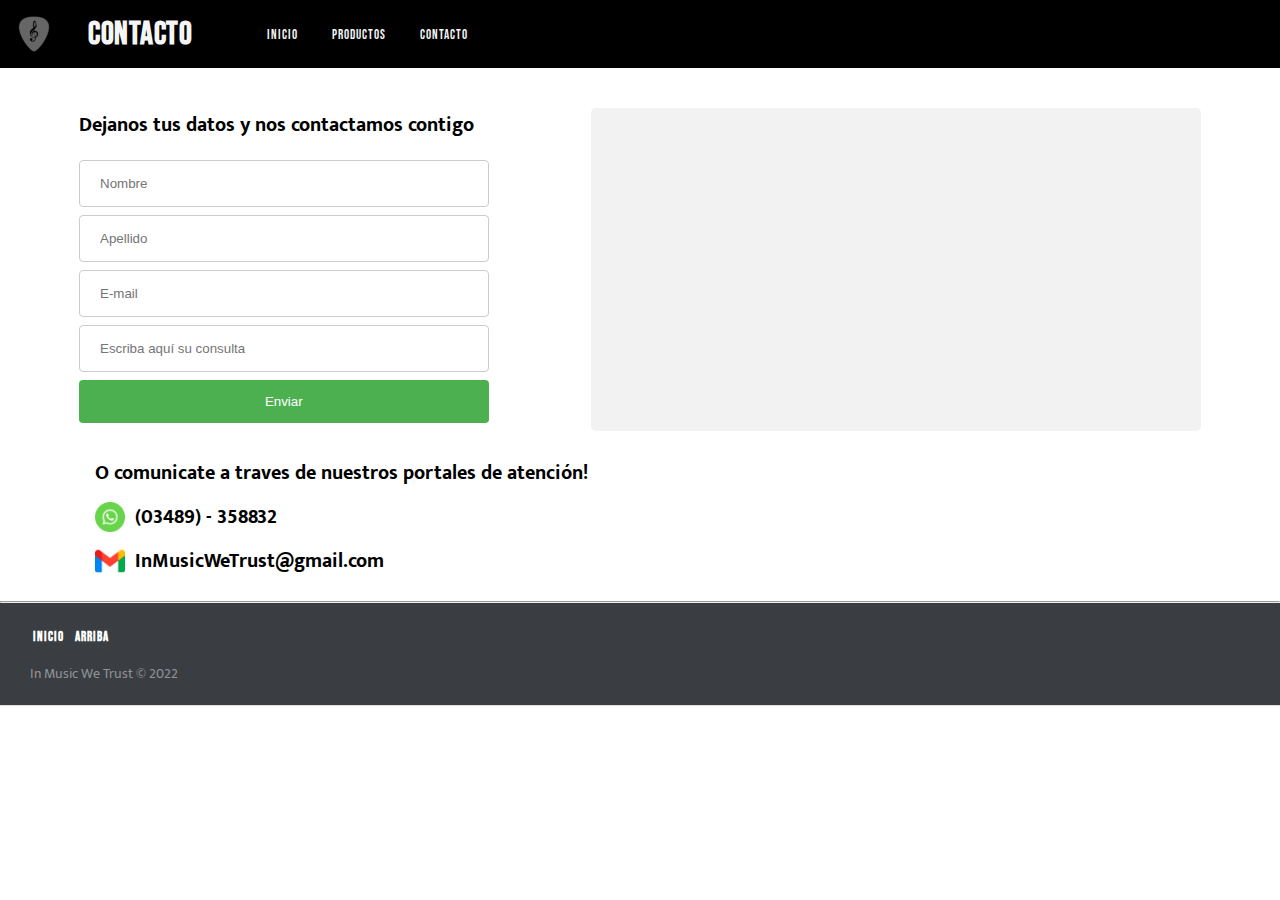
==== pages/contacto.html @ 93442647 "primer commit" ====
<!DOCTYPE html>
<html lang="en">

<head>
    <meta charset="UTF-8">
    <meta http-equiv="X-UA-Compatible" content="IE=edge">
    <meta name="viewport" content="width=device-width, initial-scale=1.0">
    <title>Contacto</title>

    <!-- etiqueta para icono de solapa -->

    <link rel="shortcut icon" href="../assets/img/favIco.png">
    <link rel="stylesheet" href="../css/style.css">
    <link rel="preconnect" href="https://fonts.googleapis.com">
    <link rel="preconnect" href="https://fonts.gstatic.com" crossorigin>
    <link
        href="https://fonts.googleapis.com/css2?family=Bebas+Neue&family=Mukta:wght@200&family=Source+Sans+Pro:wght@300;400&display=swap"
        rel="stylesheet">

</head>

<body>

    <header>
        <img src="../assets/img/favIco.png" alt="Logo">
        <h1 id="contacto">Contacto</h1>
        <nav>
            <!-- Lista desordenada con el menu de navegacion -->
            <ul>
                <li><a href="../index.html">Inicio</a></li>
                <li><a href="./productos.html">Productos</a></li>
                <li><a href="./contacto.html">Contacto</a></li>
            </ul>
        </nav>
    </header>

        <main>
            <div class="centrarForm">
                <form id="formulario" class="detallesForm bordeForm">
                    <div id="formContacto">
                        <h3 id="h3Contacto">Dejanos tus datos y nos contactamos contigo</h3>
                        <input type="text" placeholder="Nombre">
                        <input type="text" placeholder="Apellido">
                        <input type="text" placeholder="E-mail">
                        <input type="text" placeholder="Escriba aquí su consulta">
                        <input type="button" value="Enviar">
                    </div>                  
                    <div class="centrarMapa">
                        <iframe id="iframeContacto" src="https://www.google.com/maps/embed?pb=!1m18!1m12!1m3!1d3283.88453039699!2d-58.38703488524303!3d-34.60708126518213!2m3!1f0!2f0!3f0!3m2!1i1024!2i768!4f13.1!3m3!1m2!1s0x95bccac5166c4ced%3A0xc0a7bdf2d135e1c2!2sDaiam!5e0!3m2!1ses-419!2sar!4v1653403128716!5m2!1ses-419!2sar" style="border:0;" allowfullscreen="" loading="lazy" referrerpolicy="no-referrer-when-downgrade"></iframe>
                    </div>               
                </form>

                <div class="divDatosContacto">
                    <div class="alinearDatosContacto">
                        <p>O comunicate a traves de nuestros portales de atención!</p>
                    </div>           
                    <div class="alinearDatosContacto">
                        <img class="iconSize" src="../assets/img/whatsapp.png">
                        <p>(03489) - 358832</p>
                    </div>
                    <div class="alinearDatosContacto">
                        <img class="iconSize" src="../assets/img/gmail.png" alt="">
                        <p>InMusicWeTrust@gmail.com</p>
                    </div>               
                </div> 
            </div>
        </main>

    </div>
    <br>

    <hr>

    <!-- Footer -->

    <footer class="distribucion-footer">

        <div class="footer-left">
            <div class="footer-links">
                <a class="aSizequeriemobile" href="../index.html">Inicio</a>
                <a class="aSizequeriemobile" href="#contacto">Arriba</a>
            </div>
            <p>
                In Music We Trust &copy; 2022
            </p>
        </div>

    </footer>

</body>

</html>
---- css/style.css ----
/* -----------------------------------------------reseteo */

* {
    margin: 0;
    padding: 0;
}

.backgroundStyle {
    /* background-color: #e5e5f7;
    opacity: 0.9;
    background: linear-gradient(135deg, #a9a9a955 25%, transparent 25%) -30px 0/ 60px 60px, linear-gradient(225deg, #a9a9a9 25%, transparent 25%) -30px 0/ 60px 60px, linear-gradient(315deg, #a9a9a955 25%, transparent 25%) 0px 0/ 60px 60px, linear-gradient(45deg, #a9a9a9 25%, #e5e5f7 25%) 0px 0/ 60px 60px; */
    background: url("data:image/svg+xml,%3Csvg xmlns='http://www.w3.org/2000/svg' height='100%25' width='100%25'%3E%3Cdefs%3E%3Cpattern id='doodad' width='23.09' height='40' viewBox='0 0 34.64101615137755 60' patternUnits='userSpaceOnUse' patternTransform='rotate(135)'%3E%3Crect width='100%25' height='100%25' fill='rgba(226, 232, 240,1)'/%3E%3Cpath d='M51.96 30L51.96 50L34.64 60L34.64 40z' stroke-linejoin='miter' fill='rgba(203, 213, 224,1)'/%3E%3Cpath d='M17.32 30L17.32 50L0 60L0 40z' stroke-linejoin='miter' fill='rgba(203, 213, 224,1)'/%3E%3Cpath d='M34.64 0L34.64 20L17.32 30L17.32 10z' stroke-linejoin='miter' fill='rgba(203, 213, 224,1)'/%3E%3Cpath d='M34.64 60L34.64 80L17.32 90L17.32 70z' stroke-linejoin='miter' fill='rgba(203, 213, 224,1)'/%3E%3Cpath d='M34.64 60L17.32 50L17.32 30L34.64 40z' stroke-linejoin='miter' fill='rgba(160, 174, 192,1)'/%3E%3Cpath d='M0 60L-17.32 50L-17.32 30L0 40z' stroke-linejoin='miter' fill='rgba(160, 174, 192,1)'/%3E%3Cpath d='M17.32 30L0 20L0 0L17.32 10z' stroke-linejoin='miter' fill='rgba(160, 174, 192,1)'/%3E%3Cpath d='M17.32 90L0 80L0 60L17.32 70z' stroke-linejoin='miter' fill='rgba(160, 174, 192,1)'/%3E%3Cpath d='M32.91 41L32.91 39L34.64 38L34.64 40z' stroke-linejoin='miter' fill='rgba(203, 213, 224,1)'/%3E%3Cpath d='M-1.73 41L-1.73 39L0 38L0 40z' stroke-linejoin='miter' fill='rgba(203, 213, 224,1)'/%3E%3Cpath d='M15.59 11L15.59 9L17.32 8L17.32 10z' stroke-linejoin='miter' fill='rgba(203, 213, 224,1)'/%3E%3Cpath d='M15.59 71L15.59 69L17.32 68L17.32 70z' stroke-linejoin='miter' fill='rgba(203, 213, 224,1)'/%3E%3Cpath d='M34.64 38L36.37 39L36.37 41L34.64 40z' stroke-linejoin='miter' fill='rgba(160, 174, 192,1)'/%3E%3Cpath d='M0 38L1.73 39L1.73 41L0 40z' stroke-linejoin='miter' fill='rgba(160, 174, 192,1)'/%3E%3Cpath d='M17.32 8L19.05 9L19.05 11L17.32 10z' stroke-linejoin='miter' fill='rgba(160, 174, 192,1)'/%3E%3Cpath d='M17.32 68L19.05 69L19.05 71L17.32 70z' stroke-linejoin='miter' fill='rgba(160, 174, 192,1)'/%3E%3Cpath d='M36.37 41L34.64 42L32.91 41L34.64 40z' stroke-linejoin='miter' background='true' fill='rgba(203, 213, 224,1)'/%3E%3Cpath d='M1.73 41L0 42L-1.73 41L0 40z' stroke-linejoin='miter' background='true' fill='rgba(203, 213, 224,1)'/%3E%3Cpath d='M19.05 11L17.32 12L15.59 11L17.32 10z' stroke-linejoin='miter' background='true' fill='rgba(203, 213, 224,1)'/%3E%3Cpath d='M19.05 71L17.32 72L15.59 71L17.32 70z' stroke-linejoin='miter' background='true' fill='rgba(203, 213, 224,1)'/%3E%3Cpath d='M34.64 40.1L34.55 40.05L34.55 39.95L34.64 40z' stroke-linejoin='miter' fill='rgba(160, 174, 192,1)'/%3E%3Cpath d='M0 40.1L-0.09 40.05L-0.09 39.95L0 40z' stroke-linejoin='miter' fill='rgba(160, 174, 192,1)'/%3E%3Cpath d='M17.32 10.1L17.23 10.05L17.23 9.95L17.32 10z' stroke-linejoin='miter' fill='rgba(160, 174, 192,1)'/%3E%3Cpath d='M17.32 70.1L17.23 70.05L17.23 69.95L17.32 70z' stroke-linejoin='miter' fill='rgba(160, 174, 192,1)'/%3E%3Cpath d='M34.73 39.95L34.73 40.05L34.64 40.1L34.64 40z' stroke-linejoin='miter' fill='rgba(203, 213, 224,1)'/%3E%3Cpath d='M0.09 39.95L0.09 40.05L0 40.1L0 40z' stroke-linejoin='miter' fill='rgba(203, 213, 224,1)'/%3E%3Cpath d='M17.41 9.95L17.41 10.05L17.32 10.1L17.32 10z' stroke-linejoin='miter' fill='rgba(203, 213, 224,1)'/%3E%3Cpath d='M17.41 69.95L17.41 70.05L17.32 70.1L17.32 70z' stroke-linejoin='miter' fill='rgba(203, 213, 224,1)'/%3E%3Cpath d='M34.55 39.95L34.64 39.9L34.73 39.95L34.64 40z' stroke-linejoin='miter' background='true' fill='rgba(160, 174, 192,1)'/%3E%3Cpath d='M-0.09 39.95L0 39.9L0.09 39.95L0 40z' stroke-linejoin='miter' background='true' fill='rgba(160, 174, 192,1)'/%3E%3Cpath d='M17.23 9.95L17.32 9.9L17.41 9.95L17.32 10z' stroke-linejoin='miter' background='true' fill='rgba(160, 174, 192,1)'/%3E%3Cpath d='M17.23 69.95L17.32 69.9L17.41 69.95L17.32 70z' stroke-linejoin='miter' background='true' fill='rgba(160, 174, 192,1)'/%3E%3Cpath d='M34.64 40L34.64 40L34.64 40L34.64 40z' stroke-linejoin='miter' fill='rgba(203, 213, 224,1)'/%3E%3Cpath d='M0 40L0 40L0 40L0 40z' stroke-linejoin='miter' fill='rgba(203, 213, 224,1)'/%3E%3Cpath d='M17.32 10L17.32 10L17.32 10L17.32 10z' stroke-linejoin='miter' fill='rgba(203, 213, 224,1)'/%3E%3Cpath d='M17.32 70L17.32 70L17.32 70L17.32 70z' stroke-linejoin='miter' fill='rgba(203, 213, 224,1)'/%3E%3Cpath d='M34.64 40L34.64 40L34.64 40L34.64 40z' stroke-linejoin='miter' fill='rgba(160, 174, 192,1)'/%3E%3Cpath d='M0 40L0 40L0 40L0 40z' stroke-linejoin='miter' fill='rgba(160, 174, 192,1)'/%3E%3Cpath d='M17.32 10L17.32 10L17.32 10L17.32 10z' stroke-linejoin='miter' fill='rgba(160, 174, 192,1)'/%3E%3Cpath d='M17.32 70L17.32 70L17.32 70L17.32 70z' stroke-linejoin='miter' fill='rgba(160, 174, 192,1)'/%3E%3Cpath d='M34.64 40L34.64 40L34.64 40L34.64 40z' stroke-linejoin='miter' background='true' fill='rgba(203, 213, 224,1)'/%3E%3Cpath d='M0 40L0 40L0 40L0 40z' stroke-linejoin='miter' background='true' fill='rgba(203, 213, 224,1)'/%3E%3Cpath d='M17.32 10L17.32 10L17.32 10L17.32 10z' stroke-linejoin='miter' background='true' fill='rgba(203, 213, 224,1)'/%3E%3Cpath d='M17.32 70L17.32 70L17.32 70L17.32 70z' stroke-linejoin='miter' background='true' fill='rgba(203, 213, 224,1)'/%3E%3C/pattern%3E%3C/defs%3E%3Crect fill='url(%23doodad)' height='200%25' width='200%25'/%3E%3C/svg%3E ")
}


/* ----------------------------------------------- Index */

/* header con flexbox */

header {
    display: flex;
    flex-direction: row;
    align-items: center;
    padding: 10px;
    background-color: black;
}

/*----------------------------------- fuentes para los h1, h2 y parrafos */

h1 {
    display: inline;
    padding: 0 30px;
    font-family: 'Bebas Neue', cursive;
    letter-spacing: 0.5px;
    color: whitesmoke;
}

h2 {
    text-align: center;
    font-weight: 100;
    margin: 25px 0;
    font-family: 'Bebas Neue', cursive;
}

h3 {
    margin: 10px;
    font-family: 'Bebas Neue', cursive;
    font-size: small;
}

p {
    font-family: 'Mukta', sans-serif;
}

/*---------------------- ----hacer inline la lista y separar los items con margin */

nav ul {
    display: inline;
    margin-left: 30px;
}

nav ul li {
    margin: 15px;
    font-family: 'Bebas Neue', cursive;
    font-size: small;
}

/* --------------------------Quitarle los bullets a la lista del menu de navegacion */

ul li {
    display: inline;
    list-style-type: none;
}

/*------------------------------------ sacarle subrayado a los anchors */

ul li a {
    text-decoration: none;
    color: whitesmoke;
    letter-spacing: 1px;
}

/* ---------------------------cambiar de color al pasar el cursor sobre los links */

ul li a:hover {
    color: grey
}

/* imagen de portada */

#imgPortada {
    width: 100%;
}

/* -----------------------------------------grilla index divPrincipal */

#mainProductos {
    background-color: #ccc;
}

#divPrincipal {
    display: grid;
    grid-template-areas:
        "article1 article2 article3"
        "article4 article5 article6"
        "bigCard bigCard bigCard"
        "form form form"
        "footer footer footer";
    grid-template-rows: repeat(5, 1fr);
    grid-template-columns: repeat(3, 1fr);
}

#arti1 {
    grid-area: article1;
}

#arti2 {
    grid-area: article2;
}

#arti3 {
    grid-area: article3;
}

#arti4 {
    grid-area: article4;
}

#arti5 {
    grid-area: article5;
}

#arti6 {
    grid-area: article6;
}

#cartaGrande {
    grid-area: bigCard;
}

#formulario {
    grid-area: form;
}

#footerIndex {
    grid-area: footer;
}

/* --------------------------media querie responsive del index - para TABLET (768px) - */

@media screen and (max-width: 768px) {

    header {
        display: flex;
        flex-direction: column;
        align-items: center;
        padding: 10px;
    }

    nav ul {
        display: inline-block;
        margin: 3px;
    }

    #divPrincipal {
        grid-template-areas:
            "article1 article2"
            "article3 article4"
            "article5 article6"
            "form form"
            "footer footer";
        grid-template-columns: repeat(2, 1fr);
        grid-template-rows: repeat(5, 1fr);
    }

    #cartaGrande {
        display: none;
    }
}

/*----------------------------media querie responsive del index - para CELULAR (480px) - */

@media screen and (max-width: 480px) {

    header {
        display: flex;
        flex-direction: column;
        justify-content: center;
        align-items: center;
        padding: 10px;
    }

    header nav {
        font-size: 1px;
    }

    #divPrincipal {
        grid-template-areas:
            "article1"
            "article2"
            "article3"
            "article4"
            "article5"
            "article6"
            "form"
            "footer";
        grid-template-columns: 1fr;
        grid-template-rows: repeat(8, 1fr);
    }

    #formulario h2 {
        font-size: 20px;
    }

    .aSizequeriemobile {
        font-size: 10px;
    }
}


/*------------------------------------------- animacion carta grande */

@keyframes animacionCarta {
    0% {
        left: 0px;
    }

    100% {
        left: 700px;
    }
}

.card {
    box-shadow: 0 8px 12px 0 rgba(0, 0, 0, 0.2);
    max-width: 300px;
    width: 100%;
    margin: 40px auto;
    text-align: center;
    font-family: arial;
    background-color: white;
}

.precioCard {
    color: black;
    font-size: 22px;
}

.card button {
    border: none;
    outline: 0;
    padding: 12px;
    color: white;
    background-color: #000;
    text-align: center;
    cursor: pointer;
    width: 100%;
    font-size: 18px;
}

.card button:hover {
    opacity: 0.7;
}

.card-wrapper {
    display: flex;
    align-items: center;
    justify-content: flex-start;
    height: 500px;
}

.h2Style {
    color: black;
    display: flex;
    justify-content: center;
    align-items: center;
    margin: 10px;
    text-align: justify;
}

.korg {
    box-shadow: 0 4px 8px 0 rgba(0, 0, 0, 0.2);
    max-width: 50%;
    height: 100%;
    margin: auto;
    text-align: center;
    font-family: arial;
    position: relative;
    animation-name: animacionCarta;
    animation-duration: 4s;
    animation-delay: 2s;
    animation-direction: reverse;
    animation-timing-function: ease-in;
}

.korg button:hover {
    opacity: 0.7;
}

.widthImgKorg {
    width: 70%;
}

/*----------------------------------------------------- footer */

footer {
    display: flex;
    justify-content: flex-start;
    align-items: center;
    padding: 10px;
}

footer a {
    text-decoration: none;
    color: #5B5B5B;
    font-family: 'Bebas Neue', cursive;
    font-size: small;
    letter-spacing: 1px;
}

footer a:hover {
    color: black;
}


/*----------------------------------------------- pagina "productos" */


/* imagen de marcas y h2 */

.divMarcas {
    display: flex;
    justify-content: space-evenly;
    align-items: center;
    font-size: 20px;
    background-color: black;
    color: gray;
}

/*---------------------------------------- flexbox de productos en cards */

.divPrincipalProductos {
    margin: 20px 0 13px 0;
    width: 65%;
}

.divHijoProductos {
    display: flex;
    flex-direction: row;
    justify-content: space-between;
    align-items: center;
    padding: 5px;
    width: 100%;
    height: 160px;
    border:#7d8085 solid 0.5px;
    border-radius: 4px;
    box-shadow: 0 4px 8px 0 rgba(0, 0, 0, 0.2);
    background-color: white;
}

.divHijoProductos p {
    font-family: 'Mukta', sans-serif;
    padding: 0 2px 0 2px;
    font-size: 23px;

}

.alinearDatos {
    display: flex;
    flex-direction: column;
    justify-content: center;
    align-items: center;
    margin-left: 40px;
    font-size: 25px;
}

.alinearCarrito {
    display: flex;
    flex-direction: column;
    justify-content: center;
    align-items: center;
    font-size: 25px ;
    width: 22%;
    height: 80%;
    border-left: #ccc solid 0.2px;
}

.containerImg {
    display: flex;
    justify-content: center;
    align-items: center;
    width: 22%;
    height: 80%;
    border-right: #ccc solid 0.2px;
}

/* -------------------- clase en main que contiene las cards, las alinea al centro de la pantalla */

.alinearCajas {
    display: flex;
    align-items: center;
    justify-content: center;
}

/* ----------------------------------------------- grilla de productos */

#divProductos {
    display: grid;
    grid-template-columns: 1fr;
    grid-template-rows: repeat(12, 160px);
    grid-row-gap: 20px;
    grid-template-areas:
        "placa"
        "daneNegra"
        "condenser"
        "acustica"
        "grest"
        "mandolina"
        "bombo"
        "violinete"
        "daneRoja"
        "consola"
        "bajo"
        "guitarBlue";
    align-items: center;
    justify-items: center;
}

#placa {
    grid-area: placa;
}

#daneBlack {
    grid-area: daneNegra;
}

#mic {
    grid-area: condenser;
}

#electro {
    grid-area: acustica;
}

#grestch {
    grid-area: grest;
}

#mando {
    grid-area: mandolina;
}

#pedalBombo {
    grid-area: bombo;
}

#violin {
    grid-area: violinete;
}

#daneRed {
    grid-area: daneRoja;
}

#apolo {
    grid-area: consola;
}

#bass {
    grid-area: bajo;
}

#alligator {
    grid-area: guitarBlue;
}

/*---------------------------------------- botones cambio de pagina */

.btnPasarPag {
    display: flex;
    justify-content: center;
}

.btnStyle {
    background-color:#8f9296;
    border: none;
    color: white;
    padding: 7px 20px;
    text-align: center;
    text-decoration: none;
    display: inline-block;
    font-size: 14px;
    border-radius: 4px;
    margin: 0 5px 0 5px;
}

.btnStyle:hover {
    cursor: pointer;
    color: #000;
}



/* ------------------------------------------------ footer */


.distribucion-footer {
    background-color: #3a3d41;
    box-shadow: 0 1px 1px 0 rgba(0, 0, 0, 0.12);
    box-sizing: border-box;
    width: 100%;
    text-align: left;
    padding: 20px 30px;
}

.distribucion-footer .footer-left p {
    color: #8f9296;
    font-size: 14px;
    margin: 0;
}

/*------------------------------------------------- Footer links */

.distribucion-footer div.footer-links {
    font-size: 18px;
    font-weight: bold;
    color: #ffffff;
    margin: 0 0 10px;
    padding: 0;
}

.distribucion-footer div.footer-links a {
    display: inline-block;
    line-height: 1.8;
    text-decoration: none;
    color: inherit;
    margin: 3px;
}

.distribucion-footer div.footer-links a:hover {
    text-decoration: underline;
}

/* --------------------------------------------- formulario newsletter */

form {
    border: 4px solid #f1f1f1;
    margin-top: 10px;
}

.contenedorForm {
    padding-top: 0;
    padding-bottom: 10px;
    background-color: #f1f1f1;
    display: flex;
    flex-direction: column;
    justify-content: center;
    align-items: center;
}

/* Los corchetes se usan para seleccionar todos los elementos que tienen un determinado valor de atributo */
/* Aqui seleccionamos todos los "inputs" que poseen los atributos type="text" y type="submit" */

input[type=text],
input[type=button] {
    width: 50%;
    padding: 12px;
    margin: 8px 0;
    display: inline-block;
    border: 1px solid #ccc;
    border-radius: 4px;
    box-sizing: border-box;
}

input[type=button] {
    background-color: #04AA6D;
    color: white;
    border: none;
}

input[type=button]:hover {
    opacity: 0.8;
}

/*------------------------------------------- pagina "contacto" */

.tipografiaLista {
    font-family: 'Source Sans Pro', sans-serif;
    font-weight: 300px;
    margin-left: 10px;
}

div h2 {
    margin: 0;
    padding-top: 10px;
}

div h3 {
    font-size: 20px;
}

/*-------------------------------------------------- form consulta */

#formContacto {
    display: flex;
    flex-direction: column;
    justify-content: center;
    align-items:flex-start;
    width: 40%;
    background-color: white;
}

#formContacto p {
    font-family: 'Bebas Neue', cursive;
}

#iframeContacto {
    margin-right: 10px;
    width: 600px;
    height: 300px;
}

.detallesForm {
    display: flex;
    flex-direction: row;
    justify-content: center;
    align-content:space-around;
    background-color: white;
    margin-top: 40px;
}

.detallesForm input[type=text] {
    width: 80%;
    padding: 15px 20px;
    margin: 8px 0 0 0;
    display: inline-block;
    border: 1px solid #ccc;
    border-radius: 4px;
    box-sizing: border-box;
}

.detallesForm input[type=button] {
    width: 80%;
    background-color: #4CAF50;
    color: white;
    padding: 14px 20px;
    margin: 8px 0;
    border: none;
    border-radius: 4px;
    cursor: pointer;
}

.detallesForm input[type=button]:hover {
    background-color: #45a049;
}

.detallesForm div {
    border-radius: 5px;
    background-color: #f2f2f2;
    padding: 0px;
}

.bordeForm {
    border-style: none;
    width: 100%;
}

/*------------------------------------------- datos de contacto */

.iconSize {
    width: 30px;
    height: 30px;
    padding-right: 10px;
}

.alinearDatosContacto {
    display: flex;
    align-items: center;
    margin-left: 40px;
    padding: 5px;
}

.alinearDatosContacto p {
    font-family: 'Mukta', sans-serif;
    font-size: 20px;
    font-weight: bold;
}

#h3Contacto {
    font-family: 'Mukta', sans-serif;
    margin: 0 0 10px 0;
}

.divDatosContacto {
    margin: 20px 0 0 50px;
}

/*------------------------ media querie pagina contacto - para TABLET 768px */

@media screen and (max-width: 768px) {
    #formulario {
        display: flex;
        flex-direction: column;
        margin-bottom: 12px;
    }

    #formContacto {
        display: flex;
        justify-content: center;
        align-items: center;
        width: 100%;
        margin-top: -22px;
        margin-bottom: 15px;
    }

    .centrarMapa {
        display: flex;
        justify-content: center;
        align-items: center;
        margin: 0 auto;
        width: 80%;
    }

    #iframeContacto {
        width: 100%;
        margin: 10px;
    }

    .divDatosContacto {
        display: flex;
        flex-direction: column;
        align-items: center;
        margin: 0 auto;
        padding-bottom: 0;
    }

    .alinearDatosContacto {
        margin: 2px 0;
    }

}

/* media querie pagina contacto - para CELULAR 480px */

@media screen and (max-width: 480px) {
    #h3Contacto {
        font-size: 17px;
    }

    .alinearDatosContacto p {
        font-size: 17px;
    }

    .aSizequeriemobile {
        font-size: 10px;
    }
}
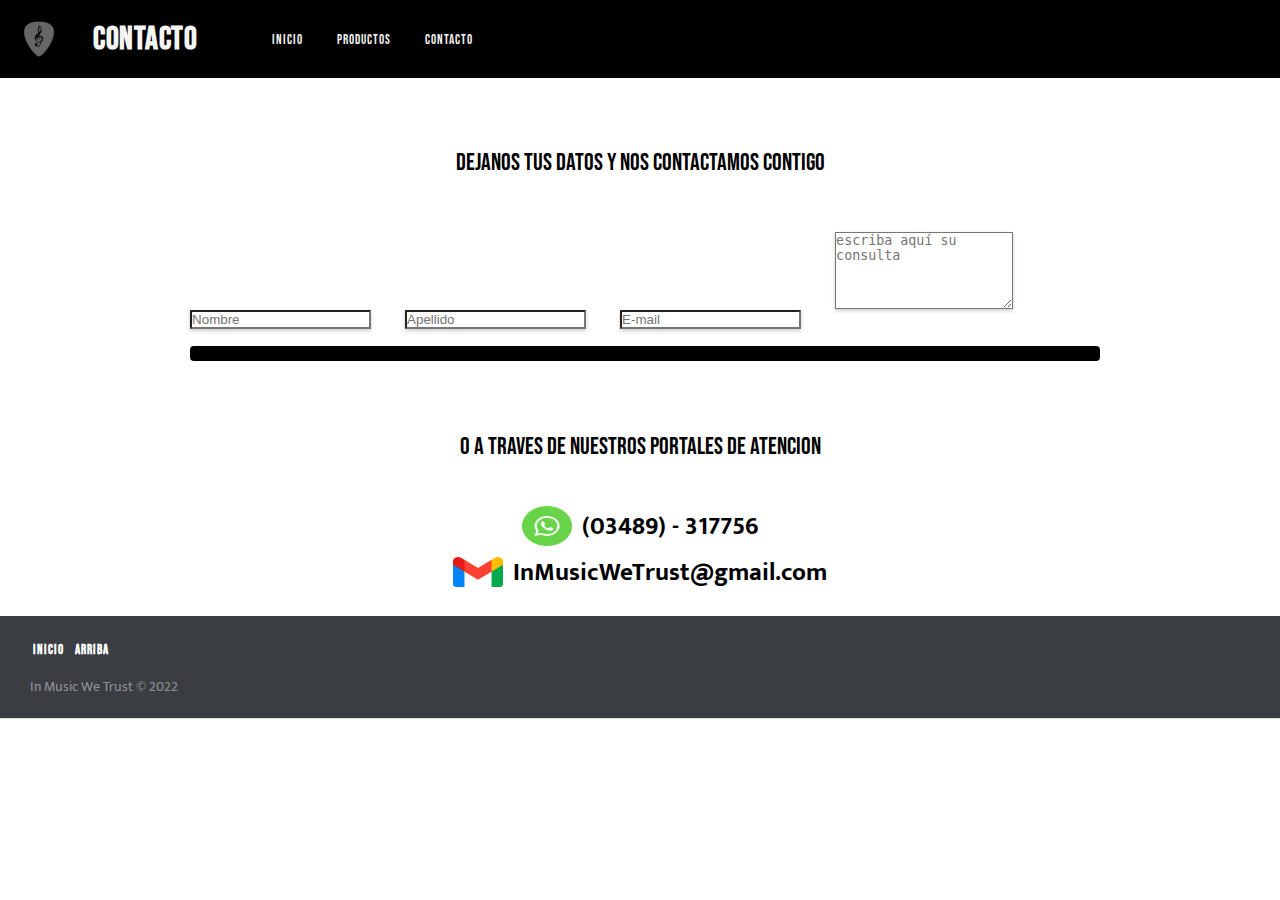
==== commit 7db618f0: "entrega de bootstrap, pagina 'productos' y 'contacto'" ====
--- a/pages/contacto.html
+++ b/pages/contacto.html
@@ -6,9 +6,12 @@
     <meta http-equiv="X-UA-Compatible" content="IE=edge">
     <meta name="viewport" content="width=device-width, initial-scale=1.0">
     <title>Contacto</title>
+    <!-- CSS only -->
+    <link href="https://cdn.jsdelivr.net/npm/bootstrap@5.2.0-beta1/dist/css/bootstrap.min.css" rel="stylesheet" integrity="sha384-0evHe/X+R7YkIZDRvuzKMRqM+OrBnVFBL6DOitfPri4tjfHxaWutUpFmBp4vmVor" crossorigin="anonymous">
+    <!-- JavaScript Bundle with Popper -->
+    <script src="https://cdn.jsdelivr.net/npm/bootstrap@5.2.0-beta1/dist/js/bootstrap.bundle.min.js" integrity="sha384-pprn3073KE6tl6bjs2QrFaJGz5/SUsLqktiwsUTF55Jfv3qYSDhgCecCxMW52nD2" crossorigin="anonymous"></script>
 
-    <!-- etiqueta para icono de solapa -->
-
+    
     <link rel="shortcut icon" href="../assets/img/favIco.png">
     <link rel="stylesheet" href="../css/style.css">
     <link rel="preconnect" href="https://fonts.googleapis.com">
@@ -25,7 +28,7 @@
         <img src="../assets/img/favIco.png" alt="Logo">
         <h1 id="contacto">Contacto</h1>
         <nav>
-            <!-- Lista desordenada con el menu de navegacion -->
+            
             <ul>
                 <li><a href="../index.html">Inicio</a></li>
                 <li><a href="./productos.html">Productos</a></li>
@@ -34,44 +37,43 @@
         </nav>
     </header>
 
-        <main>
-            <div class="centrarForm">
-                <form id="formulario" class="detallesForm bordeForm">
-                    <div id="formContacto">
-                        <h3 id="h3Contacto">Dejanos tus datos y nos contactamos contigo</h3>
-                        <input type="text" placeholder="Nombre">
-                        <input type="text" placeholder="Apellido">
-                        <input type="text" placeholder="E-mail">
-                        <input type="text" placeholder="Escriba aquí su consulta">
-                        <input type="button" value="Enviar">
-                    </div>                  
-                    <div class="centrarMapa">
-                        <iframe id="iframeContacto" src="https://www.google.com/maps/embed?pb=!1m18!1m12!1m3!1d3283.88453039699!2d-58.38703488524303!3d-34.60708126518213!2m3!1f0!2f0!3f0!3m2!1i1024!2i768!4f13.1!3m3!1m2!1s0x95bccac5166c4ced%3A0xc0a7bdf2d135e1c2!2sDaiam!5e0!3m2!1ses-419!2sar!4v1653403128716!5m2!1ses-419!2sar" style="border:0;" allowfullscreen="" loading="lazy" referrerpolicy="no-referrer-when-downgrade"></iframe>
-                    </div>               
-                </form>
+        <main>       
+            <div class="h2Contacto container">
+                <h2>Dejanos tus datos y nos contactamos contigo</h2>
+            </div>
+            <div class="divFlex">              
+                <div class="mb-3 col-lg-8 col-sm-8 col-xs-12">
+                    
+                    <input type="email" class="form-control inputsMargin" id="exampleFormControlInput1" placeholder="Nombre">
+            
+                    <input type="email" class="form-control inputsMargin" id="exampleFormControlInput1" placeholder="Apellido">
+                
+                    <input type="email" class="form-control inputsMargin" id="exampleFormControlInput1" placeholder="E-mail">
+                
+                    <textarea class="form-control inputsMargin" id="exampleFormControlTextarea1" placeholder="escriba aquí su consulta" rows="5"></textarea>
+    
+                    <button type="button" class="btn botonContacto estiloBtn btn-dark btn-size">Enviar</button>
+                </div>    
+            </div>
 
-                <div class="divDatosContacto">
-                    <div class="alinearDatosContacto">
-                        <p>O comunicate a traves de nuestros portales de atención!</p>
-                    </div>           
-                    <div class="alinearDatosContacto">
-                        <img class="iconSize" src="../assets/img/whatsapp.png">
-                        <p>(03489) - 358832</p>
-                    </div>
-                    <div class="alinearDatosContacto">
-                        <img class="iconSize" src="../assets/img/gmail.png" alt="">
-                        <p>InMusicWeTrust@gmail.com</p>
-                    </div>               
-                </div> 
+            <div class="h2Contacto">
+                <h2>o a traves de nuestros portales de atencion</h2>
             </div>
+
+            <div class="alinearDatosContacto">
+                <img class="iconSize" src="../assets/img/whatsapp.png">
+                <p>(03489) - 317756</p>
+            </div>
+            <div class="alinearDatosContacto">
+                <img class="iconSize" src="../assets/img/gmail.png">
+                <p>InMusicWeTrust@gmail.com</p>
+            </div>
+                
+
         </main>
 
     </div>
     <br>
-
-    <hr>
-
-    <!-- Footer -->
 
     <footer class="distribucion-footer">
 
--- a/css/style.css
+++ b/css/style.css
@@ -5,14 +5,6 @@
     padding: 0;
 }
 
-.backgroundStyle {
-    /* background-color: #e5e5f7;
-    opacity: 0.9;
-    background: linear-gradient(135deg, #a9a9a955 25%, transparent 25%) -30px 0/ 60px 60px, linear-gradient(225deg, #a9a9a9 25%, transparent 25%) -30px 0/ 60px 60px, linear-gradient(315deg, #a9a9a955 25%, transparent 25%) 0px 0/ 60px 60px, linear-gradient(45deg, #a9a9a9 25%, #e5e5f7 25%) 0px 0/ 60px 60px; */
-    background: url("data:image/svg+xml,%3Csvg xmlns='http://www.w3.org/2000/svg' height='100%25' width='100%25'%3E%3Cdefs%3E%3Cpattern id='doodad' width='23.09' height='40' viewBox='0 0 34.64101615137755 60' patternUnits='userSpaceOnUse' patternTransform='rotate(135)'%3E%3Crect width='100%25' height='100%25' fill='rgba(226, 232, 240,1)'/%3E%3Cpath d='M51.96 30L51.96 50L34.64 60L34.64 40z' stroke-linejoin='miter' fill='rgba(203, 213, 224,1)'/%3E%3Cpath d='M17.32 30L17.32 50L0 60L0 40z' stroke-linejoin='miter' fill='rgba(203, 213, 224,1)'/%3E%3Cpath d='M34.64 0L34.64 20L17.32 30L17.32 10z' stroke-linejoin='miter' fill='rgba(203, 213, 224,1)'/%3E%3Cpath d='M34.64 60L34.64 80L17.32 90L17.32 70z' stroke-linejoin='miter' fill='rgba(203, 213, 224,1)'/%3E%3Cpath d='M34.64 60L17.32 50L17.32 30L34.64 40z' stroke-linejoin='miter' fill='rgba(160, 174, 192,1)'/%3E%3Cpath d='M0 60L-17.32 50L-17.32 30L0 40z' stroke-linejoin='miter' fill='rgba(160, 174, 192,1)'/%3E%3Cpath d='M17.32 30L0 20L0 0L17.32 10z' stroke-linejoin='miter' fill='rgba(160, 174, 192,1)'/%3E%3Cpath d='M17.32 90L0 80L0 60L17.32 70z' stroke-linejoin='miter' fill='rgba(160, 174, 192,1)'/%3E%3Cpath d='M32.91 41L32.91 39L34.64 38L34.64 40z' stroke-linejoin='miter' fill='rgba(203, 213, 224,1)'/%3E%3Cpath d='M-1.73 41L-1.73 39L0 38L0 40z' stroke-linejoin='miter' fill='rgba(203, 213, 224,1)'/%3E%3Cpath d='M15.59 11L15.59 9L17.32 8L17.32 10z' stroke-linejoin='miter' fill='rgba(203, 213, 224,1)'/%3E%3Cpath d='M15.59 71L15.59 69L17.32 68L17.32 70z' stroke-linejoin='miter' fill='rgba(203, 213, 224,1)'/%3E%3Cpath d='M34.64 38L36.37 39L36.37 41L34.64 40z' stroke-linejoin='miter' fill='rgba(160, 174, 192,1)'/%3E%3Cpath d='M0 38L1.73 39L1.73 41L0 40z' stroke-linejoin='miter' fill='rgba(160, 174, 192,1)'/%3E%3Cpath d='M17.32 8L19.05 9L19.05 11L17.32 10z' stroke-linejoin='miter' fill='rgba(160, 174, 192,1)'/%3E%3Cpath d='M17.32 68L19.05 69L19.05 71L17.32 70z' stroke-linejoin='miter' fill='rgba(160, 174, 192,1)'/%3E%3Cpath d='M36.37 41L34.64 42L32.91 41L34.64 40z' stroke-linejoin='miter' background='true' fill='rgba(203, 213, 224,1)'/%3E%3Cpath d='M1.73 41L0 42L-1.73 41L0 40z' stroke-linejoin='miter' background='true' fill='rgba(203, 213, 224,1)'/%3E%3Cpath d='M19.05 11L17.32 12L15.59 11L17.32 10z' stroke-linejoin='miter' background='true' fill='rgba(203, 213, 224,1)'/%3E%3Cpath d='M19.05 71L17.32 72L15.59 71L17.32 70z' stroke-linejoin='miter' background='true' fill='rgba(203, 213, 224,1)'/%3E%3Cpath d='M34.64 40.1L34.55 40.05L34.55 39.95L34.64 40z' stroke-linejoin='miter' fill='rgba(160, 174, 192,1)'/%3E%3Cpath d='M0 40.1L-0.09 40.05L-0.09 39.95L0 40z' stroke-linejoin='miter' fill='rgba(160, 174, 192,1)'/%3E%3Cpath d='M17.32 10.1L17.23 10.05L17.23 9.95L17.32 10z' stroke-linejoin='miter' fill='rgba(160, 174, 192,1)'/%3E%3Cpath d='M17.32 70.1L17.23 70.05L17.23 69.95L17.32 70z' stroke-linejoin='miter' fill='rgba(160, 174, 192,1)'/%3E%3Cpath d='M34.73 39.95L34.73 40.05L34.64 40.1L34.64 40z' stroke-linejoin='miter' fill='rgba(203, 213, 224,1)'/%3E%3Cpath d='M0.09 39.95L0.09 40.05L0 40.1L0 40z' stroke-linejoin='miter' fill='rgba(203, 213, 224,1)'/%3E%3Cpath d='M17.41 9.95L17.41 10.05L17.32 10.1L17.32 10z' stroke-linejoin='miter' fill='rgba(203, 213, 224,1)'/%3E%3Cpath d='M17.41 69.95L17.41 70.05L17.32 70.1L17.32 70z' stroke-linejoin='miter' fill='rgba(203, 213, 224,1)'/%3E%3Cpath d='M34.55 39.95L34.64 39.9L34.73 39.95L34.64 40z' stroke-linejoin='miter' background='true' fill='rgba(160, 174, 192,1)'/%3E%3Cpath d='M-0.09 39.95L0 39.9L0.09 39.95L0 40z' stroke-linejoin='miter' background='true' fill='rgba(160, 174, 192,1)'/%3E%3Cpath d='M17.23 9.95L17.32 9.9L17.41 9.95L17.32 10z' stroke-linejoin='miter' background='true' fill='rgba(160, 174, 192,1)'/%3E%3Cpath d='M17.23 69.95L17.32 69.9L17.41 69.95L17.32 70z' stroke-linejoin='miter' background='true' fill='rgba(160, 174, 192,1)'/%3E%3Cpath d='M34.64 40L34.64 40L34.64 40L34.64 40z' stroke-linejoin='miter' fill='rgba(203, 213, 224,1)'/%3E%3Cpath d='M0 40L0 40L0 40L0 40z' stroke-linejoin='miter' fill='rgba(203, 213, 224,1)'/%3E%3Cpath d='M17.32 10L17.32 10L17.32 10L17.32 10z' stroke-linejoin='miter' fill='rgba(203, 213, 224,1)'/%3E%3Cpath d='M17.32 70L17.32 70L17.32 70L17.32 70z' stroke-linejoin='miter' fill='rgba(203, 213, 224,1)'/%3E%3Cpath d='M34.64 40L34.64 40L34.64 40L34.64 40z' stroke-linejoin='miter' fill='rgba(160, 174, 192,1)'/%3E%3Cpath d='M0 40L0 40L0 40L0 40z' stroke-linejoin='miter' fill='rgba(160, 174, 192,1)'/%3E%3Cpath d='M17.32 10L17.32 10L17.32 10L17.32 10z' stroke-linejoin='miter' fill='rgba(160, 174, 192,1)'/%3E%3Cpath d='M17.32 70L17.32 70L17.32 70L17.32 70z' stroke-linejoin='miter' fill='rgba(160, 174, 192,1)'/%3E%3Cpath d='M34.64 40L34.64 40L34.64 40L34.64 40z' stroke-linejoin='miter' background='true' fill='rgba(203, 213, 224,1)'/%3E%3Cpath d='M0 40L0 40L0 40L0 40z' stroke-linejoin='miter' background='true' fill='rgba(203, 213, 224,1)'/%3E%3Cpath d='M17.32 10L17.32 10L17.32 10L17.32 10z' stroke-linejoin='miter' background='true' fill='rgba(203, 213, 224,1)'/%3E%3Cpath d='M17.32 70L17.32 70L17.32 70L17.32 70z' stroke-linejoin='miter' background='true' fill='rgba(203, 213, 224,1)'/%3E%3C/pattern%3E%3C/defs%3E%3Crect fill='url(%23doodad)' height='200%25' width='200%25'/%3E%3C/svg%3E ")
-}
-
-
 /* ----------------------------------------------- Index */
 
 /* header con flexbox */
@@ -21,7 +13,7 @@
     display: flex;
     flex-direction: row;
     align-items: center;
-    padding: 10px;
+    padding: 15px;
     background-color: black;
 }
 
@@ -33,6 +25,18 @@
     font-family: 'Bebas Neue', cursive;
     letter-spacing: 0.5px;
     color: whitesmoke;
+}
+
+.h1Style {
+    display: inline;
+    padding: 0 30px;
+    font-family: 'Bebas Neue', cursive;
+    letter-spacing: 0.5px;
+    color: whitesmoke;
+    margin-bottom: -2px;
+    font-weight: 900;
+    font-size: 35px;
+    line-height: 0;
 }
 
 h2 {
@@ -157,9 +161,22 @@
         padding: 10px;
     }
 
+    .h1Style {
+        display: inline;
+        padding: 0 30px;
+        font-family: 'Bebas Neue', cursive;
+        letter-spacing: 0.5px;
+        color: whitesmoke;
+        margin-bottom: -2px;
+        font-weight: 900;
+        font-size: 35px;
+        line-height: 1;
+    }
+
     nav ul {
         display: inline-block;
         margin: 3px;
+        padding-left: 0;
     }
 
     #divPrincipal {
@@ -176,6 +193,15 @@
     #cartaGrande {
         display: none;
     }
+
+    .cardScale {
+        transition: all 0.35s ease-in-out;
+    }
+    
+    .cardScale:hover {
+        transform: scale(1.03);
+    }
+    
 }
 
 /*----------------------------media querie responsive del index - para CELULAR (480px) - */
@@ -188,10 +214,6 @@
         justify-content: center;
         align-items: center;
         padding: 10px;
-    }
-
-    header nav {
-        font-size: 1px;
     }
 
     #divPrincipal {
@@ -215,22 +237,21 @@
     .aSizequeriemobile {
         font-size: 10px;
     }
+
+    .cardScale {
+        transition: all 0.35s ease-in-out;
+    }
+    
+    .cardScale:hover {
+        transform: scale(1.03);
+    }
+    
 }
 
 
 /*------------------------------------------- animacion carta grande */
 
-@keyframes animacionCarta {
-    0% {
-        left: 0px;
-    }
-
-    100% {
-        left: 700px;
-    }
-}
-
-.card {
+.carta {
     box-shadow: 0 8px 12px 0 rgba(0, 0, 0, 0.2);
     max-width: 300px;
     width: 100%;
@@ -238,6 +259,8 @@
     text-align: center;
     font-family: arial;
     background-color: white;
+    height: 80%;
+    border-radius: 8px;
 }
 
 .precioCard {
@@ -245,7 +268,7 @@
     font-size: 22px;
 }
 
-.card button {
+.carta button {
     border: none;
     outline: 0;
     padding: 12px;
@@ -255,9 +278,11 @@
     cursor: pointer;
     width: 100%;
     font-size: 18px;
-}
-
-.card button:hover {
+    border-bottom-left-radius: 4px;
+    border-bottom-right-radius: 4px;
+}
+
+.carta button:hover {
     opacity: 0.7;
 }
 
@@ -300,6 +325,14 @@
     width: 70%;
 }
 
+.cardScale {
+    transition: all 0.35s ease-in-out;
+}
+
+.cardScale:hover {
+    transform: scale(1.03);
+}
+
 /*----------------------------------------------------- footer */
 
 footer {
@@ -322,183 +355,243 @@
 }
 
 
-/*----------------------------------------------- pagina "productos" */
-
-
-/* imagen de marcas y h2 */
-
-.divMarcas {
+/*---------------------------------- pagina "productos con bootstrap" */
+
+.h2Produ {
+    padding: 90px 0 60px 0;
+}
+
+.h2Contacto {
+    padding: 60px 0 40px 0;
+}
+
+.img-modificada{
+    max-width: 100%;
+    height: auto;
+    margin-top: 20px;
+}
+
+.container-modificado {
+    margin: 0;
     display: flex;
     justify-content: space-evenly;
-    align-items: center;
-    font-size: 20px;
-    background-color: black;
-    color: gray;
-}
-
-/*---------------------------------------- flexbox de productos en cards */
-
-.divPrincipalProductos {
-    margin: 20px 0 13px 0;
-    width: 65%;
-}
-
-.divHijoProductos {
-    display: flex;
-    flex-direction: row;
-    justify-content: space-between;
-    align-items: center;
-    padding: 5px;
+    margin-bottom: 40px;
+}
+
+.anchors-modificados {
+    text-decoration:none;
+    color: #8f9296;
+}
+
+.card-shadow {
+    box-shadow: 0 8px 12px 0 rgba(0, 0, 0, 0.2);
+    margin: 15px;
+}
+
+.titulo-carta {
+    margin: 8px 0;
+}
+
+.card-width {
+    margin-top: 25px;
+    width: 55%;
+    height: 50%;
+}
+
+.divBotonCarrito {
+    display: flex;
+    justify-content: center;
+}
+
+.estiloBtn {
+    background-color: rgb(0, 0, 0);
+    border: none;
+    border-radius: 4px;
+}
+
+.estiloBtn:hover {
+    background-color: #36383a;
+}
+
+.estiloBtn:visited {
+    color: #000;
+}
+
+.botonContacto {
     width: 100%;
-    height: 160px;
-    border:#7d8085 solid 0.5px;
-    border-radius: 4px;
-    box-shadow: 0 4px 8px 0 rgba(0, 0, 0, 0.2);
-    background-color: white;
-}
-
-.divHijoProductos p {
-    font-family: 'Mukta', sans-serif;
-    padding: 0 2px 0 2px;
-    font-size: 23px;
-
-}
-
-.alinearDatos {
-    display: flex;
-    flex-direction: column;
+}
+
+.cardSizer {
+    width: 21rem;
+}
+
+.cardHorizontal {
+    max-width: 540px;
+}
+
+.centrarCardTitle {
+    display: flex;
     justify-content: center;
-    align-items: center;
-    margin-left: 40px;
-    font-size: 25px;
-}
-
-.alinearCarrito {
-    display: flex;
-    flex-direction: column;
+}
+
+.paginacion nav ul li a {
+    color: #000;
+}
+
+.paginacion:hover nav ul li a {
+    color: #747171;
+    cursor: pointer;
+}
+
+.paginacion nav ul li { 
+    margin: 1px;
+}
+
+.paginacion nav ul {
+    display: flex;
     justify-content: center;
-    align-items: center;
-    font-size: 25px ;
-    width: 22%;
-    height: 80%;
-    border-left: #ccc solid 0.2px;
-}
-
-.containerImg {
+    margin-left: 0;
+}
+
+.inputsMargin {
+    box-shadow: 0 2px 4px 0 rgba(0, 0, 0, 0.2);
+    margin: 15px;
+}
+
+.btn-size {
+    margin-left: 15px;
+}
+
+.divFlex {
     display: flex;
     justify-content: center;
-    align-items: center;
-    width: 22%;
-    height: 80%;
-    border-right: #ccc solid 0.2px;
-}
-
-/* -------------------- clase en main que contiene las cards, las alinea al centro de la pantalla */
-
-.alinearCajas {
-    display: flex;
-    align-items: center;
-    justify-content: center;
-}
-
-/* ----------------------------------------------- grilla de productos */
-
-#divProductos {
-    display: grid;
-    grid-template-columns: 1fr;
-    grid-template-rows: repeat(12, 160px);
-    grid-row-gap: 20px;
-    grid-template-areas:
-        "placa"
-        "daneNegra"
-        "condenser"
-        "acustica"
-        "grest"
-        "mandolina"
-        "bombo"
-        "violinete"
-        "daneRoja"
-        "consola"
-        "bajo"
-        "guitarBlue";
-    align-items: center;
-    justify-items: center;
-}
-
-#placa {
-    grid-area: placa;
-}
-
-#daneBlack {
-    grid-area: daneNegra;
-}
-
-#mic {
-    grid-area: condenser;
-}
-
-#electro {
-    grid-area: acustica;
-}
-
-#grestch {
-    grid-area: grest;
-}
-
-#mando {
-    grid-area: mandolina;
-}
-
-#pedalBombo {
-    grid-area: bombo;
-}
-
-#violin {
-    grid-area: violinete;
-}
-
-#daneRed {
-    grid-area: daneRoja;
-}
-
-#apolo {
-    grid-area: consola;
-}
-
-#bass {
-    grid-area: bajo;
-}
-
-#alligator {
-    grid-area: guitarBlue;
-}
-
-/*---------------------------------------- botones cambio de pagina */
-
-.btnPasarPag {
-    display: flex;
-    justify-content: center;
-}
-
-.btnStyle {
-    background-color:#8f9296;
-    border: none;
-    color: white;
-    padding: 7px 20px;
-    text-align: center;
-    text-decoration: none;
-    display: inline-block;
-    font-size: 14px;
-    border-radius: 4px;
-    margin: 0 5px 0 5px;
-}
-
-.btnStyle:hover {
+    margin-right: 20px;
+}
+
+
+/* ------------------------------------carrusel de marcas con javaScript */
+
+.slick-slide {
+    margin: 0px 20px;
+}
+
+.slick-slide img {
+    width: 100%;
+}
+
+.slick-slider {
+    position: relative;
+    display: block;
+    box-sizing: border-box;
+    -webkit-user-select: none;
+    -moz-user-select: none;
+    -ms-user-select: none;
+    user-select: none;
+    -webkit-touch-callout: none;
+    -khtml-user-select: none;
+    -ms-touch-action: pan-y;
+    touch-action: pan-y;
+    -webkit-tap-highlight-color: transparent;
+}
+
+.slick-list {
+    position: relative;
+    display: block;
+    overflow: hidden;
+    margin: 0;
+    padding: 0;
+}
+
+.slick-list:focus {
+    outline: none;
+}
+
+.slick-list.dragging {
     cursor: pointer;
-    color: #000;
-}
-
-
+    cursor: hand;
+}
+
+.slick-slider .slick-track,
+.slick-slider .slick-list {
+    -webkit-transform: translate3d(0, 0, 0);
+    -moz-transform: translate3d(0, 0, 0);
+    -ms-transform: translate3d(0, 0, 0);
+    -o-transform: translate3d(0, 0, 0);
+    transform: translate3d(0, 0, 0);
+}
+
+.slick-track {
+    position: relative;
+    top: 0;
+    left: 0;
+    display: block;
+}
+
+.slick-track:before,
+.slick-track:after {
+    display: table;
+    content: '';
+}
+
+.slick-track:after {
+    clear: both;
+}
+
+.slick-loading .slick-track {
+    visibility: hidden;
+}
+
+.slick-slide {
+    display: none;
+    float: left;
+    height: 100%;
+    min-height: 1px;
+}
+
+[dir='rtl'] .slick-slide {
+    float: right;
+}
+
+.slick-slide img {
+    display: block;
+    width: 70%;
+    height: 70%;
+}
+
+.slick-slide.slick-loading img {
+    display: none;
+}
+
+.slick-slide.dragging img {
+    pointer-events: none;
+}
+
+.slick-initialized .slick-slide {
+    display: block;
+}
+
+.slick-loading .slick-slide {
+    visibility: hidden;
+}
+
+.slick-vertical .slick-slide {
+    display: block;
+    height: auto;
+    border: 1px solid transparent;
+}
+
+.slick-arrow.slick-hidden {
+    display: none;
+}
+
+.imgCarruSize {
+    width: 50%;
+    height: 50%;
+}
+
+.margenDiv {
+    margin: 20px 0 50px 0;
+}
 
 /* ------------------------------------------------ footer */
 
@@ -598,90 +691,24 @@
     font-size: 20px;
 }
 
-/*-------------------------------------------------- form consulta */
-
-#formContacto {
-    display: flex;
-    flex-direction: column;
+
+/*------------------------------------------- datos de contacto */
+
+.iconSize {
+    width: 50px;
+    height: 40px;
+    padding-right: 10px;
+}
+
+.alinearDatosContacto {
+    display: flex;
     justify-content: center;
-    align-items:flex-start;
-    width: 40%;
-    background-color: white;
-}
-
-#formContacto p {
-    font-family: 'Bebas Neue', cursive;
-}
-
-#iframeContacto {
-    margin-right: 10px;
-    width: 600px;
-    height: 300px;
-}
-
-.detallesForm {
-    display: flex;
-    flex-direction: row;
-    justify-content: center;
-    align-content:space-around;
-    background-color: white;
-    margin-top: 40px;
-}
-
-.detallesForm input[type=text] {
-    width: 80%;
-    padding: 15px 20px;
-    margin: 8px 0 0 0;
-    display: inline-block;
-    border: 1px solid #ccc;
-    border-radius: 4px;
-    box-sizing: border-box;
-}
-
-.detallesForm input[type=button] {
-    width: 80%;
-    background-color: #4CAF50;
-    color: white;
-    padding: 14px 20px;
-    margin: 8px 0;
-    border: none;
-    border-radius: 4px;
-    cursor: pointer;
-}
-
-.detallesForm input[type=button]:hover {
-    background-color: #45a049;
-}
-
-.detallesForm div {
-    border-radius: 5px;
-    background-color: #f2f2f2;
-    padding: 0px;
-}
-
-.bordeForm {
-    border-style: none;
-    width: 100%;
-}
-
-/*------------------------------------------- datos de contacto */
-
-.iconSize {
-    width: 30px;
-    height: 30px;
-    padding-right: 10px;
-}
-
-.alinearDatosContacto {
-    display: flex;
-    align-items: center;
-    margin-left: 40px;
-    padding: 5px;
+    margin: 5px;
 }
 
 .alinearDatosContacto p {
     font-family: 'Mukta', sans-serif;
-    font-size: 20px;
+    font-size: 25px;
     font-weight: bold;
 }
 
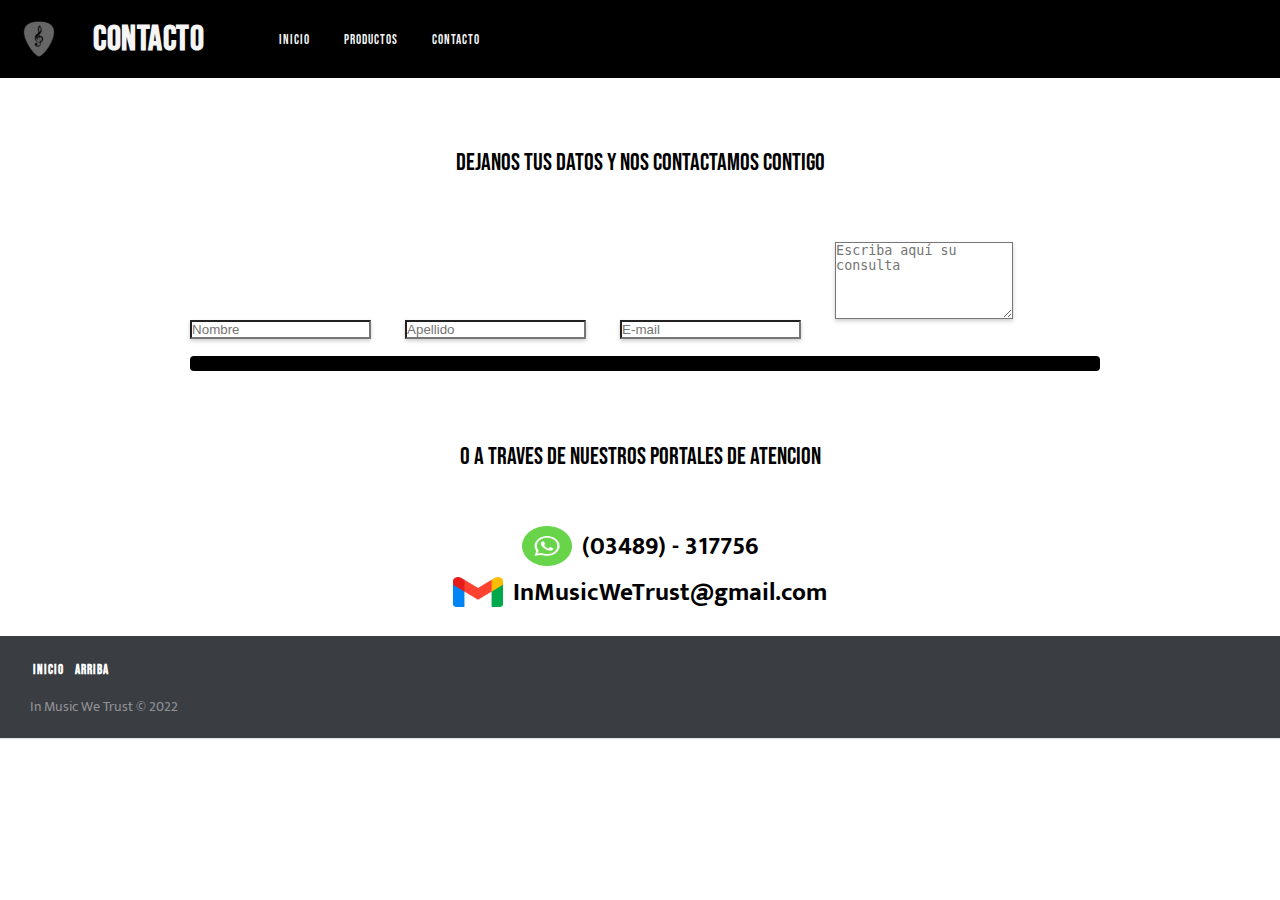
==== commit da0fbd13: "limpie el codigo css y demas detalles" ====
--- a/pages/contacto.html
+++ b/pages/contacto.html
@@ -26,7 +26,7 @@
 
     <header>
         <img src="../assets/img/favIco.png" alt="Logo">
-        <h1 id="contacto">Contacto</h1>
+        <h1 id="contacto" class="h1Style">Contacto</h1>
         <nav>
             
             <ul>
@@ -50,7 +50,7 @@
                 
                     <input type="email" class="form-control inputsMargin" id="exampleFormControlInput1" placeholder="E-mail">
                 
-                    <textarea class="form-control inputsMargin" id="exampleFormControlTextarea1" placeholder="escriba aquí su consulta" rows="5"></textarea>
+                    <textarea class="form-control inputsMargin" id="exampleFormControlTextarea1" placeholder="Escriba aquí su consulta" rows="5"></textarea>
     
                     <button type="button" class="btn botonContacto estiloBtn btn-dark btn-size">Enviar</button>
                 </div>    
--- a/css/style.css
+++ b/css/style.css
@@ -1,11 +1,11 @@
-/* -----------------------------------------------reseteo */
+/* ---------------------------------------------------reseteo */
 
 * {
     margin: 0;
     padding: 0;
 }
 
-/* ----------------------------------------------- Index */
+/* --------------------------------------------------- Index */
 
 /* header con flexbox */
 
@@ -17,15 +17,7 @@
     background-color: black;
 }
 
-/*----------------------------------- fuentes para los h1, h2 y parrafos */
-
-h1 {
-    display: inline;
-    padding: 0 30px;
-    font-family: 'Bebas Neue', cursive;
-    letter-spacing: 0.5px;
-    color: whitesmoke;
-}
+/*--------------------------------------------- fuentes para los h1, h2 y parrafos */
 
 .h1Style {
     display: inline;
@@ -39,11 +31,26 @@
     line-height: 0;
 }
 
+/* .h2Style {
+    color: black;
+    display: flex;
+    justify-content: center;
+    align-items: center;
+    margin: 10px;
+    text-align: justify;
+} */
+
 h2 {
     text-align: center;
     font-weight: 100;
     margin: 25px 0;
     font-family: 'Bebas Neue', cursive;
+    color: black;
+    display: flex;
+    justify-content: center;
+    align-items: center;
+    margin: 10px;
+    text-align: justify;
 }
 
 h3 {
@@ -56,7 +63,7 @@
     font-family: 'Mukta', sans-serif;
 }
 
-/*---------------------- ----hacer inline la lista y separar los items con margin */
+/*---------------------------------------hacer inline la lista y separar los items con margin */
 
 nav ul {
     display: inline;
@@ -67,11 +74,6 @@
     margin: 15px;
     font-family: 'Bebas Neue', cursive;
     font-size: small;
-}
-
-/* --------------------------Quitarle los bullets a la lista del menu de navegacion */
-
-ul li {
     display: inline;
     list-style-type: none;
 }
@@ -88,12 +90,6 @@
 
 ul li a:hover {
     color: grey
-}
-
-/* imagen de portada */
-
-#imgPortada {
-    width: 100%;
 }
 
 /* -----------------------------------------grilla index divPrincipal */
@@ -150,105 +146,6 @@
     grid-area: footer;
 }
 
-/* --------------------------media querie responsive del index - para TABLET (768px) - */
-
-@media screen and (max-width: 768px) {
-
-    header {
-        display: flex;
-        flex-direction: column;
-        align-items: center;
-        padding: 10px;
-    }
-
-    .h1Style {
-        display: inline;
-        padding: 0 30px;
-        font-family: 'Bebas Neue', cursive;
-        letter-spacing: 0.5px;
-        color: whitesmoke;
-        margin-bottom: -2px;
-        font-weight: 900;
-        font-size: 35px;
-        line-height: 1;
-    }
-
-    nav ul {
-        display: inline-block;
-        margin: 3px;
-        padding-left: 0;
-    }
-
-    #divPrincipal {
-        grid-template-areas:
-            "article1 article2"
-            "article3 article4"
-            "article5 article6"
-            "form form"
-            "footer footer";
-        grid-template-columns: repeat(2, 1fr);
-        grid-template-rows: repeat(5, 1fr);
-    }
-
-    #cartaGrande {
-        display: none;
-    }
-
-    .cardScale {
-        transition: all 0.35s ease-in-out;
-    }
-    
-    .cardScale:hover {
-        transform: scale(1.03);
-    }
-    
-}
-
-/*----------------------------media querie responsive del index - para CELULAR (480px) - */
-
-@media screen and (max-width: 480px) {
-
-    header {
-        display: flex;
-        flex-direction: column;
-        justify-content: center;
-        align-items: center;
-        padding: 10px;
-    }
-
-    #divPrincipal {
-        grid-template-areas:
-            "article1"
-            "article2"
-            "article3"
-            "article4"
-            "article5"
-            "article6"
-            "form"
-            "footer";
-        grid-template-columns: 1fr;
-        grid-template-rows: repeat(8, 1fr);
-    }
-
-    #formulario h2 {
-        font-size: 20px;
-    }
-
-    .aSizequeriemobile {
-        font-size: 10px;
-    }
-
-    .cardScale {
-        transition: all 0.35s ease-in-out;
-    }
-    
-    .cardScale:hover {
-        transform: scale(1.03);
-    }
-    
-}
-
-
 /*------------------------------------------- animacion carta grande */
 
 .carta {
@@ -259,7 +156,7 @@
     text-align: center;
     font-family: arial;
     background-color: white;
-    height: 80%;
+    height: 79%;
     border-radius: 8px;
 }
 
@@ -291,15 +188,6 @@
     align-items: center;
     justify-content: flex-start;
     height: 500px;
-}
-
-.h2Style {
-    color: black;
-    display: flex;
-    justify-content: center;
-    align-items: center;
-    margin: 10px;
-    text-align: justify;
 }
 
 .korg {
@@ -355,14 +243,10 @@
 }
 
 
-/*---------------------------------- pagina "productos con bootstrap" */
+/*------------------------------------------ pagina "productos con bootstrap" */
 
 .h2Produ {
     padding: 90px 0 60px 0;
-}
-
-.h2Contacto {
-    padding: 60px 0 40px 0;
 }
 
 .img-modificada{
@@ -466,6 +350,18 @@
     display: flex;
     justify-content: center;
     margin-right: 20px;
+}
+
+.precios {
+    font-size: 18px;
+}
+
+.divFlexCarritoPrecio {
+    margin-bottom: -8px;
+    display: flex;
+    flex-direction: row;
+    justify-content: space-evenly;
+    align-items: baseline;
 }
 
 
@@ -674,25 +570,12 @@
     opacity: 0.8;
 }
 
-/*------------------------------------------- pagina "contacto" */
-
-.tipografiaLista {
-    font-family: 'Source Sans Pro', sans-serif;
-    font-weight: 300px;
-    margin-left: 10px;
-}
-
-div h2 {
-    margin: 0;
-    padding-top: 10px;
-}
-
-div h3 {
-    font-size: 20px;
-}
-
 
 /*------------------------------------------- datos de contacto */
+
+.h2Contacto {
+    padding: 60px 0 40px 0;
+}
 
 .iconSize {
     width: 50px;
@@ -710,15 +593,6 @@
     font-family: 'Mukta', sans-serif;
     font-size: 25px;
     font-weight: bold;
-}
-
-#h3Contacto {
-    font-family: 'Mukta', sans-serif;
-    margin: 0 0 10px 0;
-}
-
-.divDatosContacto {
-    margin: 20px 0 0 50px;
 }
 
 /*------------------------ media querie pagina contacto - para TABLET 768px */
@@ -739,19 +613,6 @@
         margin-bottom: 15px;
     }
 
-    .centrarMapa {
-        display: flex;
-        justify-content: center;
-        align-items: center;
-        margin: 0 auto;
-        width: 80%;
-    }
-
-    #iframeContacto {
-        width: 100%;
-        margin: 10px;
-    }
-
     .divDatosContacto {
         display: flex;
         flex-direction: column;
@@ -766,7 +627,7 @@
 
 }
 
-/* media querie pagina contacto - para CELULAR 480px */
+/*---------------------------- media querie pagina contacto - para CELULAR 480px */
 
 @media screen and (max-width: 480px) {
     #h3Contacto {
@@ -782,6 +643,104 @@
     }
 }
 
-
-
-
+/* ------------------------------------media querie responsive del index - para TABLET (768px) - */
+
+@media screen and (max-width: 768px) {
+
+    header {
+        display: flex;
+        flex-direction: column;
+        align-items: center;
+        padding: 10px;
+    }
+
+    .h1Style {
+        display: inline;
+        padding: 0 30px;
+        font-family: 'Bebas Neue', cursive;
+        letter-spacing: 0.5px;
+        color: whitesmoke;
+        margin-bottom: -2px;
+        font-weight: 900;
+        font-size: 35px;
+        line-height: 1;
+    }
+
+    nav ul {
+        display: inline-block;
+        margin: 3px;
+        padding-left: 0;
+    }
+
+    #divPrincipal {
+        grid-template-areas:
+            "article1 article2"
+            "article3 article4"
+            "article5 article6"
+            "form form"
+            "footer footer";
+        grid-template-columns: repeat(2, 1fr);
+        grid-template-rows: repeat(5, 1fr);
+    }
+
+    #cartaGrande {
+        display: none;
+    }
+
+    .cardScale {
+        transition: all 0.35s ease-in-out;
+    }
+    
+    .cardScale:hover {
+        transform: scale(1.03);
+    }
+    
+}
+
+/*------------------------------------media querie responsive del index - para CELULAR (480px) - */
+
+@media screen and (max-width: 480px) {
+
+    header {
+        display: flex;
+        flex-direction: column;
+        justify-content: center;
+        align-items: center;
+        padding: 10px;
+    }
+
+    #divPrincipal {
+        grid-template-areas:
+            "article1"
+            "article2"
+            "article3"
+            "article4"
+            "article5"
+            "article6"
+            "form"
+            "footer";
+        grid-template-columns: 1fr;
+        grid-template-rows: repeat(8, 1fr);
+    }
+
+    #formulario h2 {
+        font-size: 20px;
+    }
+
+    .aSizequeriemobile {
+        font-size: 10px;
+    }
+
+    .cardScale {
+        transition: all 0.35s ease-in-out;
+    }
+    
+    .cardScale:hover {
+        transform: scale(1.03);
+    }
+    
+}
+
+
+
+
